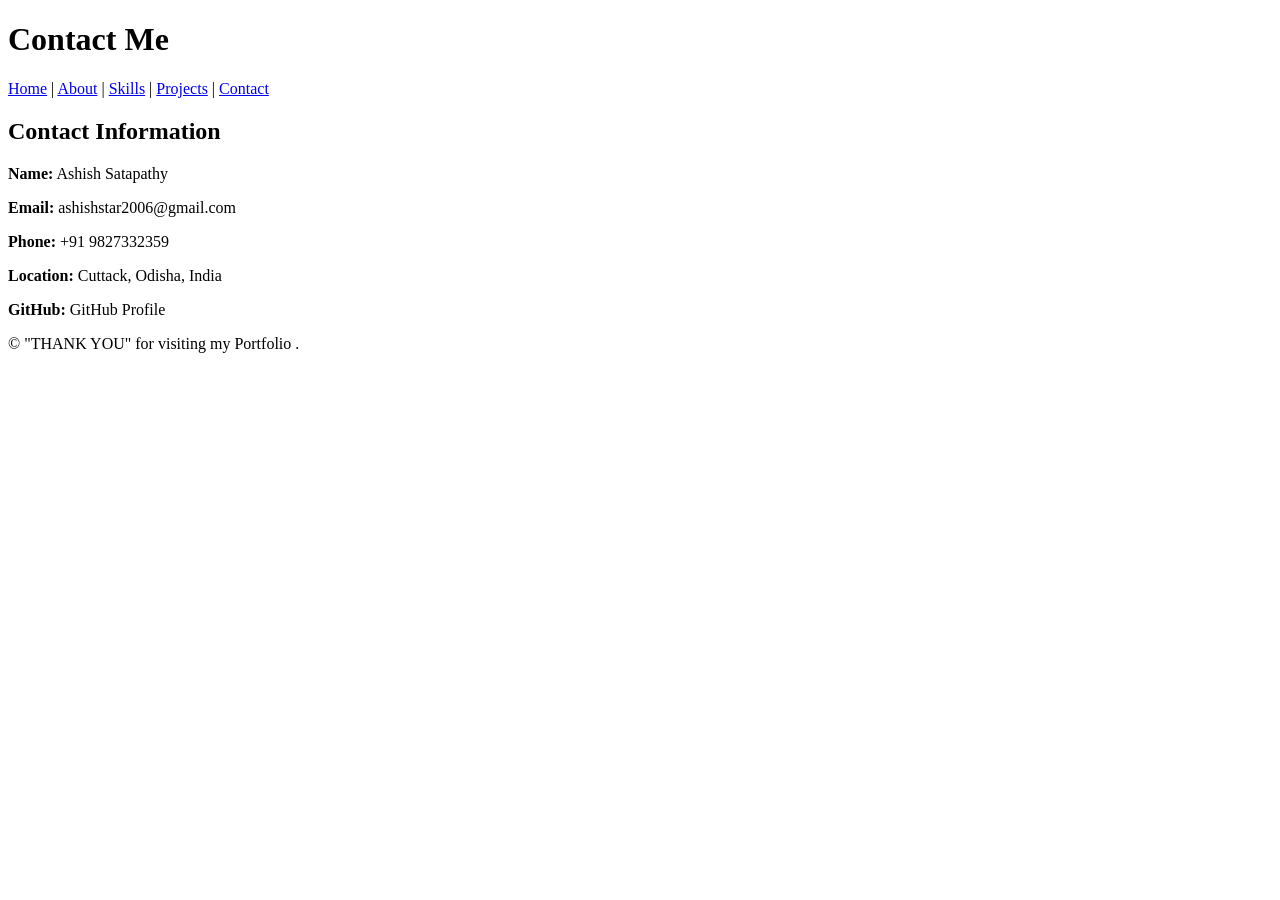
==== contact.html @ f8fe4b0a "upload portfolio website" ====
<!DOCTYPE html>
<html lang="en">
<head>
    <meta charset="UTF-8">
    <title>Contact</title>
</head>
<body>

<header>
    <h1>Contact Me</h1>

    <nav>
        <a href="index.html">Home</a> |
        <a href="about.html">About</a> |
        <a href="skill.html">Skills</a> |
        <a href="project.html">Projects</a> |
        <a href="contact.html">Contact</a>
    </nav>
</header>

<main>

    <section>
        <h2>Contact Information</h2>

        <p><strong>Name:</strong> Ashish Satapathy</p>

        <p><strong>Email:</strong> ashishstar2006@gmail.com</p>

        <p><strong>Phone:</strong> +91 9827332359</p>

        <p><strong>Location:</strong> Cuttack, Odisha, India</p>

        <p><strong>GitHub:</strong> GitHub Profile</p>
    </section>

</main>

<footer>
    <p>&copy; "THANK YOU" for visiting my Portfolio .</p>
</footer>

</body>
</html>
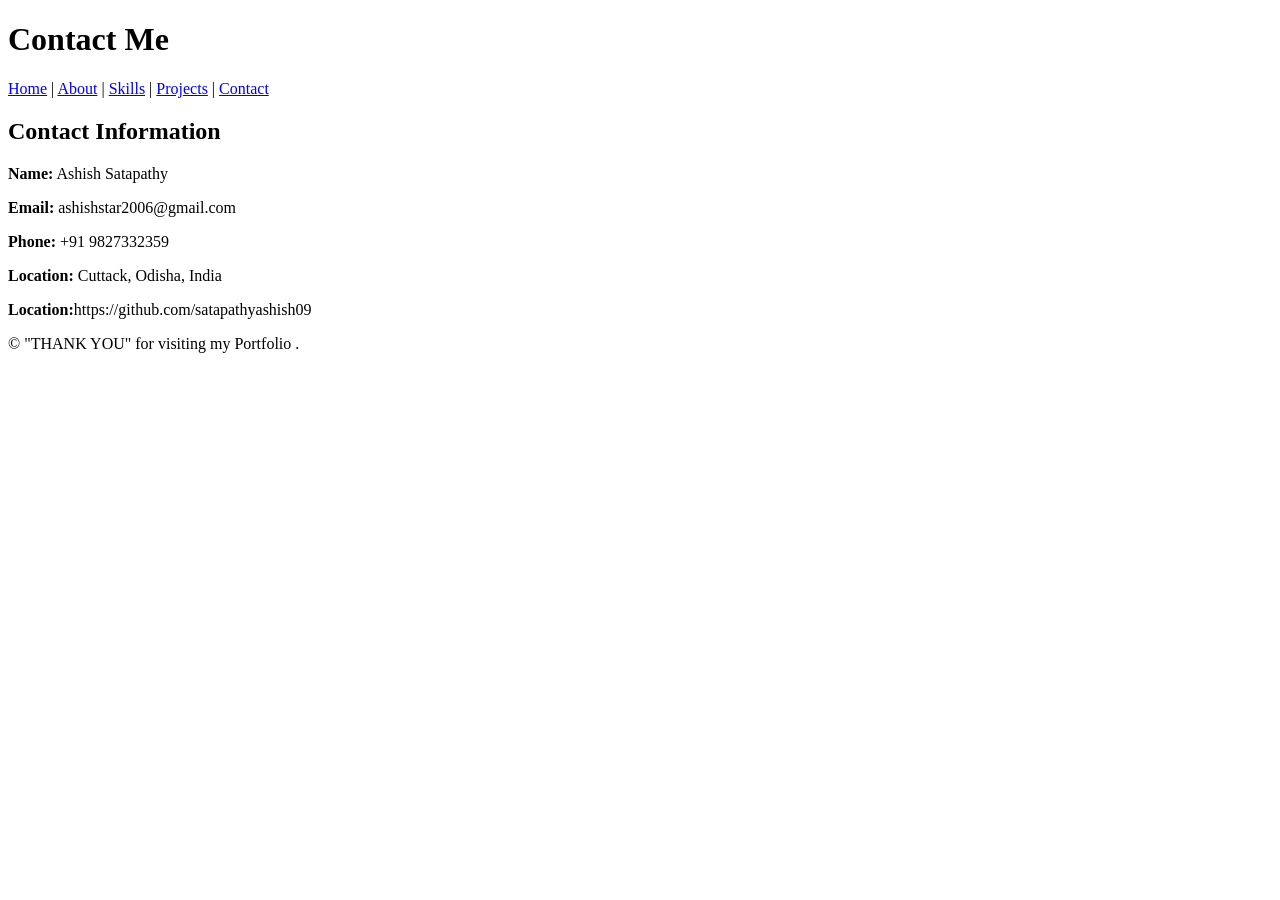
==== commit e6bc8806: "upload portfolio website" ====
--- a/contact.html
+++ b/contact.html
@@ -31,7 +31,7 @@
 
         <p><strong>Location:</strong> Cuttack, Odisha, India</p>
 
-        <p><strong>GitHub:</strong> GitHub Profile</p>
+        <p><strong>Location:</strong>https://github.com/satapathyashish09</p>
     </section>
 
 </main>
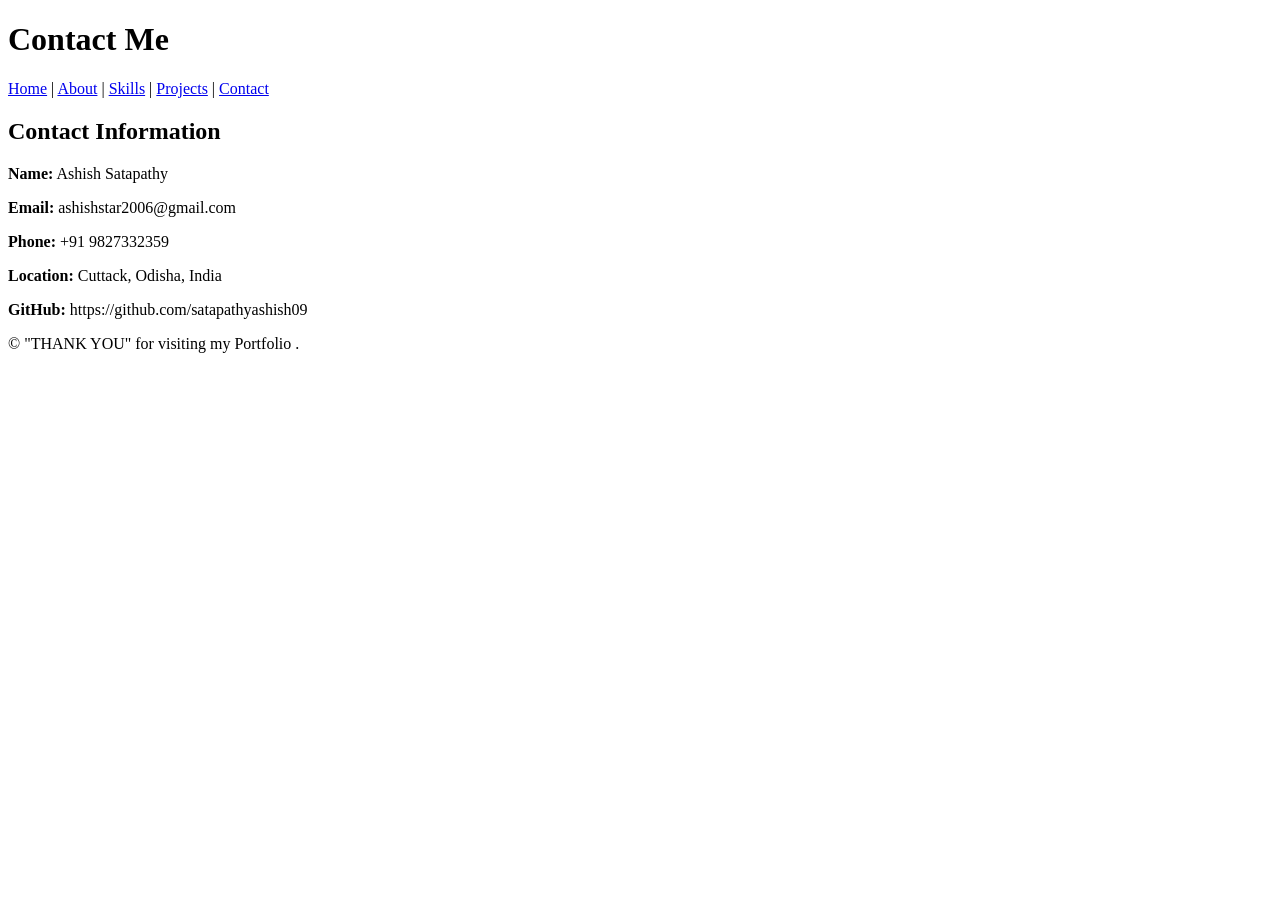
==== commit 52f06f13: "Update contact.html" ====
--- a/contact.html
+++ b/contact.html
@@ -31,7 +31,7 @@
 
         <p><strong>Location:</strong> Cuttack, Odisha, India</p>
 
-        <p><strong>Location:</strong>https://github.com/satapathyashish09</p>
+        <p><strong>GitHub:</strong> https://github.com/satapathyashish09</p>
     </section>
 
 </main>
@@ -41,4 +41,4 @@
 </footer>
 
 </body>
-</html>+</html>
